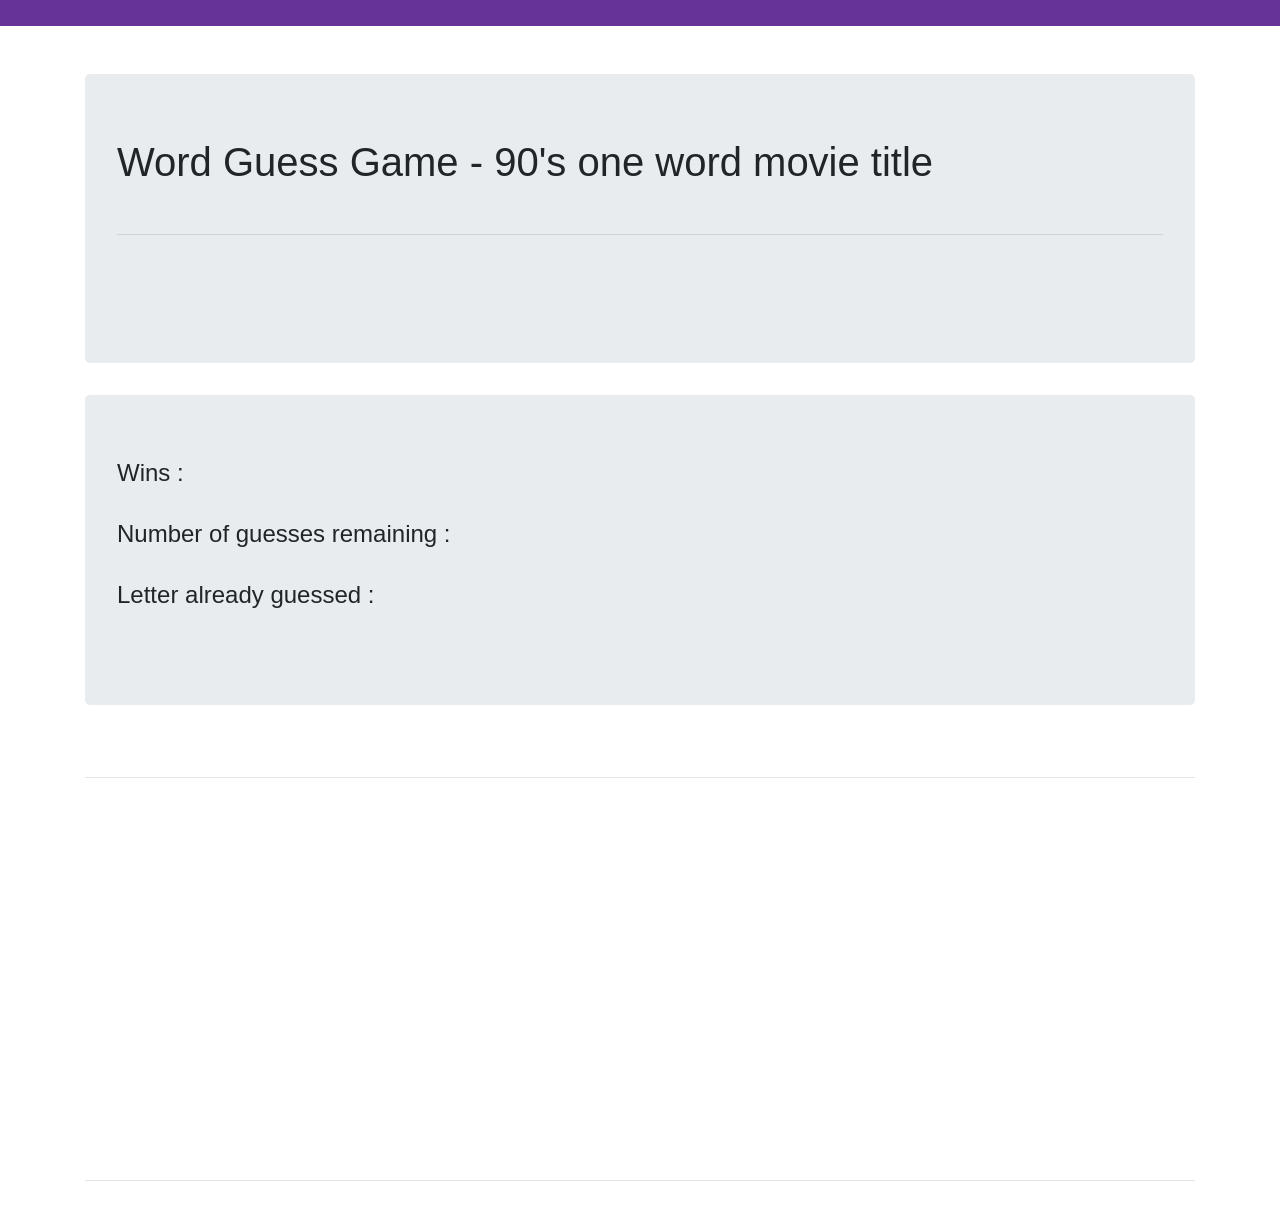
==== index.html @ 612bbba3 "moved the index.html to a root location" ====
<!DOCTYPE html>
<html>
<head>
    <meta charset='utf-8'>
    <meta http-equiv='X-UA-Compatible' content='IE=edge'>
    <title>Word Guess Game - 90's Movie Title</title>
    <meta name='viewport' content='width=device-width, initial-scale=1'>   
    <link href="https://stackpath.bootstrapcdn.com/bootstrap/4.3.1/css/bootstrap.min.css" rel="stylesheet" integrity="sha384-ggOyR0iXCbMQv3Xipma34MD+dH/1fQ784/j6cY/iJTQUOhcWr7x9JvoRxT2MZw1T" crossorigin="anonymous">
    <link rel='stylesheet' type='text/css' media='screen' href='./css/style.css'>        
    <script src="https://code.jquery.com/jquery-3.4.1.min.js" integrity="sha256-CSXorXvZcTkaix6Yvo6HppcZGetbYMGWSFlBw8HfCJo=" crossorigin="anonymous"></script>
</head>
<body>    

   <!-- Image and text --> 
   <nav class="navbar navbar-light"  style="background-color:rebeccapurple;">
    <a class="navbar-brand mr-sm-2" style="color:#e3f2fd;text-align: center">        
        
    </a>
    </nav>   
    <br>
    <br>
    <div class="container">
        <div class="row">
            <div class="col-md-offset-2 col-md-12">
                <div class="jumbotron">    
                    <h1>Word Guess Game - 90's one word movie title</h1>    
                    <br> 
                    <div class="row">
                            <div class='col-md-6'>
                                <span id="instruction-text"></span>
                            </div>     
                            <div class='col-md-6'>
                                <span id="hint-text"></span>
                            </div>     
                    </div>                  
                    <!-- <br>
                    <p><span id="instruction-text"></span></p> -->
                    <hr>                 
                    <br>
                    <div class="row">
                        <div class="col-md-offset-2 col-md-3"></div>
                        <div class="col-md-offset-2 col-md-6">
                            <div id="currentword-text"></div>
                        </div>    
                        <div class="col-md-offset-2 col-md-3"></div>                                             
                    </div>
                    <br>
                </div>                  
                <div class="row">
                        <div class='col-md-12'>
                            <div class="jumbotron">    
                        
                                <h4>Wins :          <span id="numofwins-text"></span></h4>
                                <br>                                                        
                                <h4>Number of guesses remaining :  <span id="numberofguesses-text"></span></h4>
                                <br>
                                <h4>Letter already guessed :  <span id="letterguessed-text"></span></h4>
                                <br>
                            </div>
                        </div>
                </div>
                <div id="moviePane">
                <br>
                <hr>
                <br>
                <div class="row">
                        <div class='col-md-2'></div>
                        <div class='col-md-8'>
                            <iframe width="560" height="315" id="movieFrame" src="https://www.youtube.com/embed/GxCNDpvGyss?controls=0&amp;start=14" frameborder="0" allow="accelerometer; autoplay; encrypted-media; gyroscope; picture-in-picture" allowfullscreen></iframe>
                        </div>    

<!-- <iframe width="560" height="315" src="https://www.youtube.com/embed/2e-eXJ6HgkQ?controls=0" frameborder="0" allow="accelerometer; autoplay; encrypted-media; gyroscope; picture-in-picture" allowfullscreen></iframe> -->
<!-- <iframe width="560" height="315" src="https://www.youtube.com/embed/EB4PmbfG4bw?controls=0" frameborder="0" allow="accelerometer; autoplay; encrypted-media; gyroscope; picture-in-picture" allowfullscreen></iframe> -->
                        <!-- <div class='col-md-8'>
                            <div id="article" style="color: black; background-color:whitesmoke"></div>
                        </div>                       -->
                        <div class='col-md-2'></div>
                </div>     
                <div class="row">
                    <div class="col">
                            <br>
                            <hr>
                            <br>
                        </div>
                    </div>
                </div>       
            </div>
        </div>
    </div>
    <script src='./javascript/games.js'></script> 
</body>
</html>
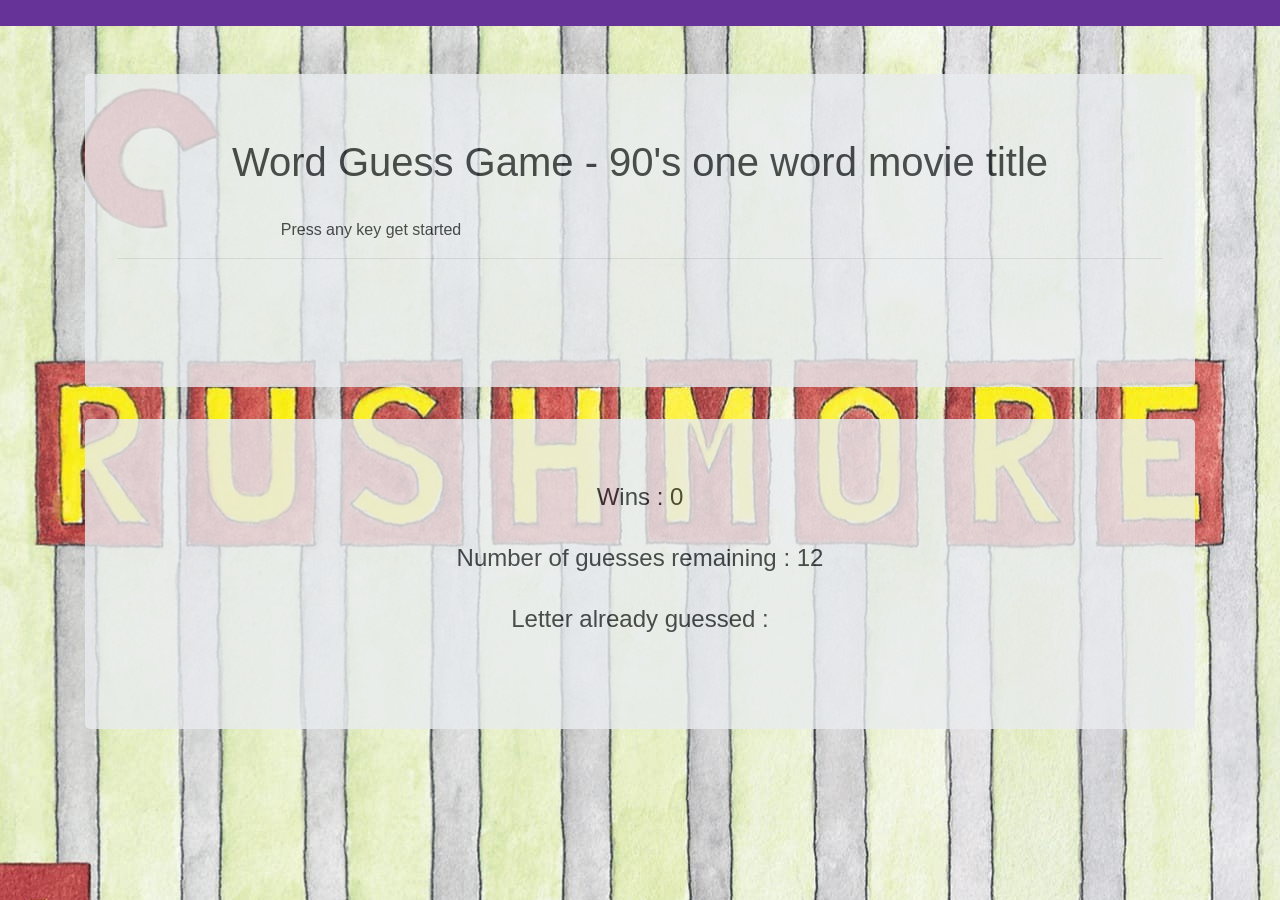
==== commit 40bce827: "moved some other files..." ====
--- a/index.html
+++ b/index.html
@@ -6,7 +6,7 @@
     <title>Word Guess Game - 90's Movie Title</title>
     <meta name='viewport' content='width=device-width, initial-scale=1'>   
     <link href="https://stackpath.bootstrapcdn.com/bootstrap/4.3.1/css/bootstrap.min.css" rel="stylesheet" integrity="sha384-ggOyR0iXCbMQv3Xipma34MD+dH/1fQ784/j6cY/iJTQUOhcWr7x9JvoRxT2MZw1T" crossorigin="anonymous">
-    <link rel='stylesheet' type='text/css' media='screen' href='./css/style.css'>        
+    <link rel='stylesheet' type='text/css' media='screen' href='./assets/css/style.css'>        
     <script src="https://code.jquery.com/jquery-3.4.1.min.js" integrity="sha256-CSXorXvZcTkaix6Yvo6HppcZGetbYMGWSFlBw8HfCJo=" crossorigin="anonymous"></script>
 </head>
 <body>    
@@ -87,6 +87,6 @@
             </div>
         </div>
     </div>
-    <script src='./javascript/games.js'></script> 
+    <script src='./assets/javascript/games.js'></script> 
 </body>
 </html>
--- a/assets/css/style.css
+++ b/assets/css/style.css
@@ -0,0 +1,24 @@
+
+h1 {
+    text-align: center;
+}
+h4 {
+    text-align: center;
+}
+
+#currentword-text {
+    border:3px solid palevioletred; 
+    text-align: center;
+    border-radius: 8px;
+    margin: 0; 
+}
+
+body {
+    background: url('../images/rushmore.jpg');
+
+}
+
+.jumbotron {
+    opacity: .8;
+    text-align: center;
+}
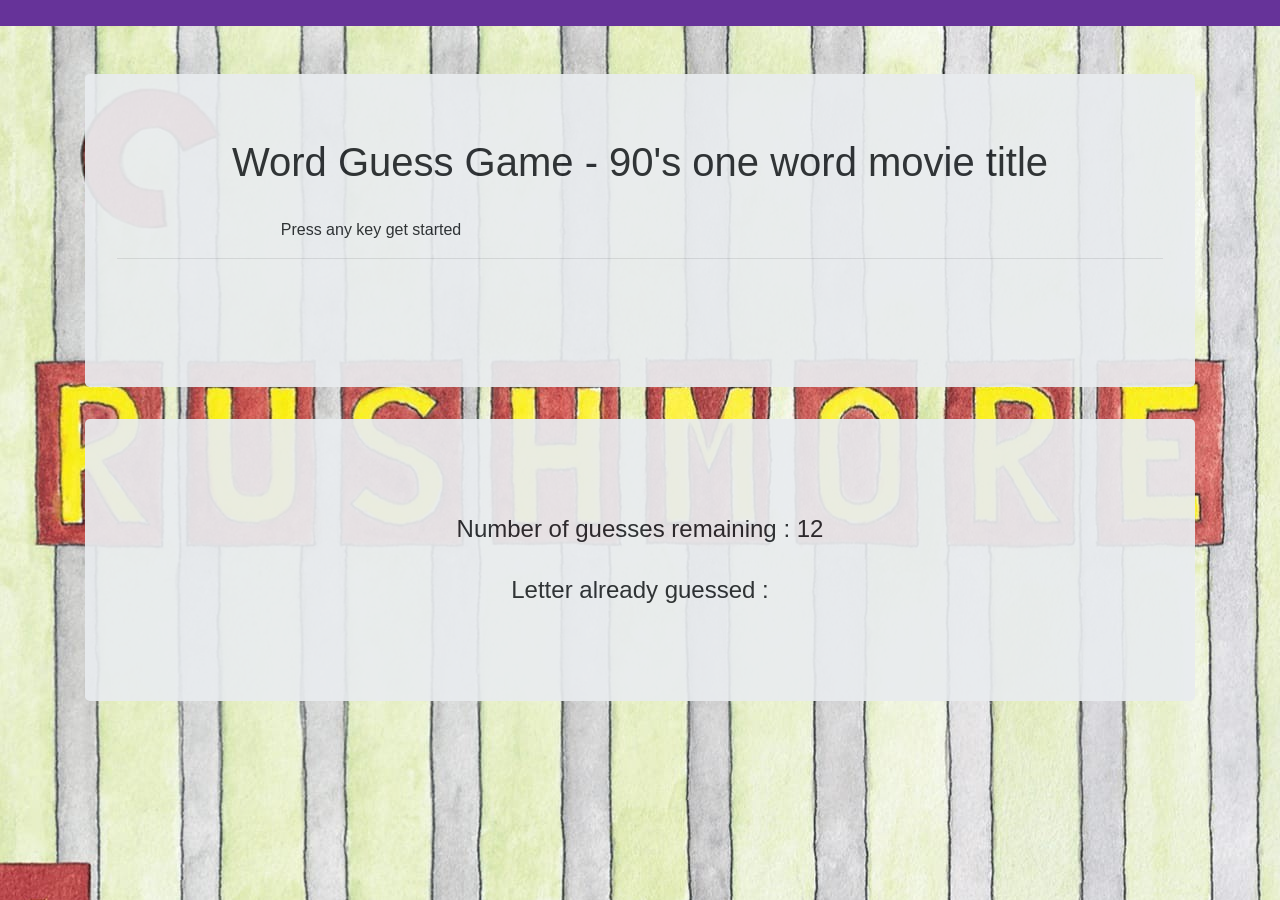
==== commit 87de44dc: "added logic to see if letters matched" ====
--- a/index.html
+++ b/index.html
@@ -13,8 +13,7 @@
 
    <!-- Image and text --> 
    <nav class="navbar navbar-light"  style="background-color:rebeccapurple;">
-    <a class="navbar-brand mr-sm-2" style="color:#e3f2fd;text-align: center">        
-        
+    <a class="navbar-brand mr-sm-2" style="color:#e3f2fd;text-align: center">                
     </a>
     </nav>   
     <br>
@@ -50,7 +49,7 @@
                         <div class='col-md-12'>
                             <div class="jumbotron">    
                         
-                                <h4>Wins :          <span id="numofwins-text"></span></h4>
+                                <h4><span id="numofwins-text"></span></h4>
                                 <br>                                                        
                                 <h4>Number of guesses remaining :  <span id="numberofguesses-text"></span></h4>
                                 <br>
--- a/assets/css/style.css
+++ b/assets/css/style.css
@@ -19,6 +19,6 @@
 }
 
 .jumbotron {
-    opacity: .8;
+    opacity: .92;
     text-align: center;
 }
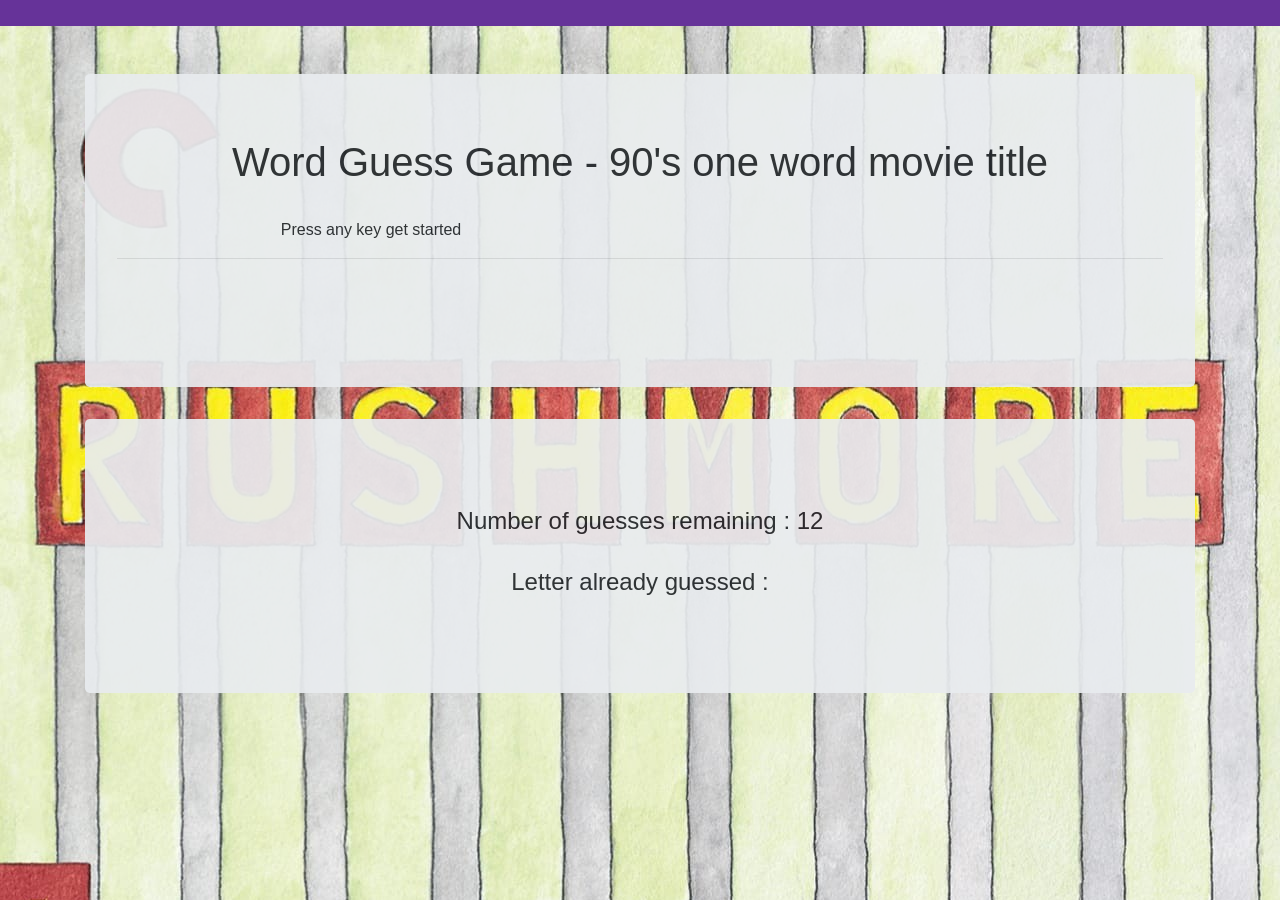
==== commit afd8ca15: "last checkin for the day..." ====
--- a/index.html
+++ b/index.html
@@ -1,91 +1,85 @@
 <!DOCTYPE html>
 <html>
+
 <head>
     <meta charset='utf-8'>
     <meta http-equiv='X-UA-Compatible' content='IE=edge'>
     <title>Word Guess Game - 90's Movie Title</title>
-    <meta name='viewport' content='width=device-width, initial-scale=1'>   
-    <link href="https://stackpath.bootstrapcdn.com/bootstrap/4.3.1/css/bootstrap.min.css" rel="stylesheet" integrity="sha384-ggOyR0iXCbMQv3Xipma34MD+dH/1fQ784/j6cY/iJTQUOhcWr7x9JvoRxT2MZw1T" crossorigin="anonymous">
-    <link rel='stylesheet' type='text/css' media='screen' href='./assets/css/style.css'>        
-    <script src="https://code.jquery.com/jquery-3.4.1.min.js" integrity="sha256-CSXorXvZcTkaix6Yvo6HppcZGetbYMGWSFlBw8HfCJo=" crossorigin="anonymous"></script>
+    <meta name='viewport' content='width=device-width, initial-scale=1'>
+    <link href="https://stackpath.bootstrapcdn.com/bootstrap/4.3.1/css/bootstrap.min.css" rel="stylesheet"
+        integrity="sha384-ggOyR0iXCbMQv3Xipma34MD+dH/1fQ784/j6cY/iJTQUOhcWr7x9JvoRxT2MZw1T" crossorigin="anonymous">
+    <link rel='stylesheet' type='text/css' media='screen' href='./assets/css/style.css'>
+    <script src="https://code.jquery.com/jquery-3.4.1.min.js"
+        integrity="sha256-CSXorXvZcTkaix6Yvo6HppcZGetbYMGWSFlBw8HfCJo=" crossorigin="anonymous"></script>
 </head>
-<body>    
 
-   <!-- Image and text --> 
-   <nav class="navbar navbar-light"  style="background-color:rebeccapurple;">
-    <a class="navbar-brand mr-sm-2" style="color:#e3f2fd;text-align: center">                
-    </a>
-    </nav>   
+<body>
+
+    <!-- Image and text -->
+    <nav class="navbar navbar-light" style="background-color:rebeccapurple;">
+        <a class="navbar-brand mr-sm-2" style="color:#e3f2fd;text-align: center">
+        </a>
+    </nav>
     <br>
     <br>
     <div class="container">
         <div class="row">
             <div class="col-md-offset-2 col-md-12">
-                <div class="jumbotron">    
-                    <h1>Word Guess Game - 90's one word movie title</h1>    
-                    <br> 
+                <div class="jumbotron">
+                    <h1>Word Guess Game - 90's one word movie title</h1>
+                    <br>
                     <div class="row">
-                            <div class='col-md-6'>
-                                <span id="instruction-text"></span>
-                            </div>     
-                            <div class='col-md-6'>
-                                <span id="hint-text"></span>
-                            </div>     
-                    </div>                  
+                        <div class='col-md-6'>
+                            <span id="instruction-text"></span>
+                        </div>
+                        <div class='col-md-6'>
+                            <span id="hint-text"></span>
+                        </div>
+                    </div>
                     <!-- <br>
                     <p><span id="instruction-text"></span></p> -->
-                    <hr>                 
+                    <hr>
                     <br>
                     <div class="row">
                         <div class="col-md-offset-2 col-md-3"></div>
                         <div class="col-md-offset-2 col-md-6">
                             <div id="currentword-text"></div>
-                        </div>    
-                        <div class="col-md-offset-2 col-md-3"></div>                                             
+                        </div>
+                        <div class="col-md-offset-2 col-md-3"></div>
                     </div>
                     <br>
-                </div>                  
+                </div>
                 <div class="row">
-                        <div class='col-md-12'>
-                            <div class="jumbotron">    
-                        
-                                <h4><span id="numofwins-text"></span></h4>
-                                <br>                                                        
-                                <h4>Number of guesses remaining :  <span id="numberofguesses-text"></span></h4>
-                                <br>
-                                <h4>Letter already guessed :  <span id="letterguessed-text"></span></h4>
-                                <br>
-                            </div>
-                        </div>
-                </div>
-                <div id="moviePane">
-                <br>
-                <hr>
-                <br>
-                <div class="row">
-                        <div class='col-md-2'></div>
-                        <div class='col-md-8'>
-                            <iframe width="560" height="315" id="movieFrame" src="https://www.youtube.com/embed/GxCNDpvGyss?controls=0&amp;start=14" frameborder="0" allow="accelerometer; autoplay; encrypted-media; gyroscope; picture-in-picture" allowfullscreen></iframe>
-                        </div>    
-
-<!-- <iframe width="560" height="315" src="https://www.youtube.com/embed/2e-eXJ6HgkQ?controls=0" frameborder="0" allow="accelerometer; autoplay; encrypted-media; gyroscope; picture-in-picture" allowfullscreen></iframe> -->
-<!-- <iframe width="560" height="315" src="https://www.youtube.com/embed/EB4PmbfG4bw?controls=0" frameborder="0" allow="accelerometer; autoplay; encrypted-media; gyroscope; picture-in-picture" allowfullscreen></iframe> -->
-                        <!-- <div class='col-md-8'>
-                            <div id="article" style="color: black; background-color:whitesmoke"></div>
-                        </div>                       -->
-                        <div class='col-md-2'></div>
-                </div>     
-                <div class="row">
-                    <div class="col">
+                    <div class='col-md-12'>
+                        <div class="jumbotron">                            
                             <br>
-                            <hr>
+                            <h4>Number of guesses remaining : <span id="numberofguesses-text"></span></h4>
+                            <br>
+                            <h4>Letter already guessed : <span id="letterguessed-text"></span></h4>
                             <br>
                         </div>
                     </div>
-                </div>       
+                </div>
+                <div id="moviePane">
+                    <br>
+                    <hr>
+                    <br>
+                    <div class="row">
+                        <div class='col-md-2'></div>
+                        <div class='col-md-8'>
+                            <div id="movieFrame"></div>
+                        </div>
+                        <div class='col-md-2'></div>
+                    </div>
+       
+                </div>
+                <br>
+                <br>
+                <br>
             </div>
         </div>
     </div>
-    <script src='./assets/javascript/games.js'></script> 
+    <script src='./assets/javascript/games.js'></script>
 </body>
+
 </html>
--- a/assets/css/style.css
+++ b/assets/css/style.css
@@ -21,4 +21,16 @@
 .jumbotron {
     opacity: .92;
     text-align: center;
+}
+
+#moviePane {
+    text-align: center;
+    border-radius: 8px;
+    border: 2px solid yellow;
+    padding: 10px;
+    margin: 10px;
+}
+
+#movieFrame {
+    text-align: center;
 }
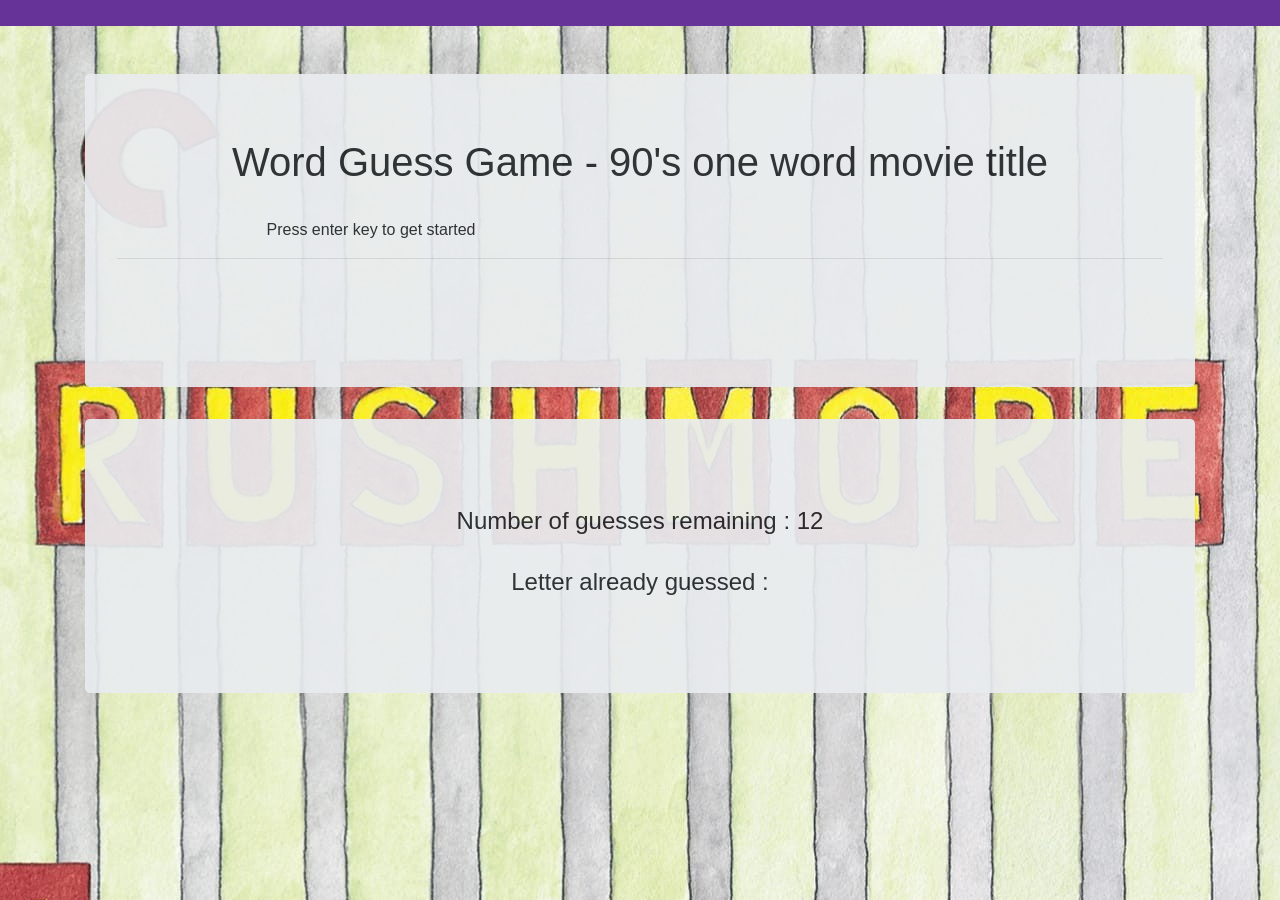
==== commit d8002676: "added a new movie..." ====
--- a/index.html
+++ b/index.html
@@ -41,11 +41,11 @@
                     <hr>
                     <br>
                     <div class="row">
-                        <div class="col-md-offset-2 col-md-3"></div>
-                        <div class="col-md-offset-2 col-md-6">
+                        <div class="col-md-offset-2 col-md-2"></div>
+                        <div class="col-md-offset-2 col-md-8">
                             <div id="currentword-text"></div>
                         </div>
-                        <div class="col-md-offset-2 col-md-3"></div>
+                        <div class="col-md-offset-2 col-md-2"></div>
                     </div>
                     <br>
                 </div>
